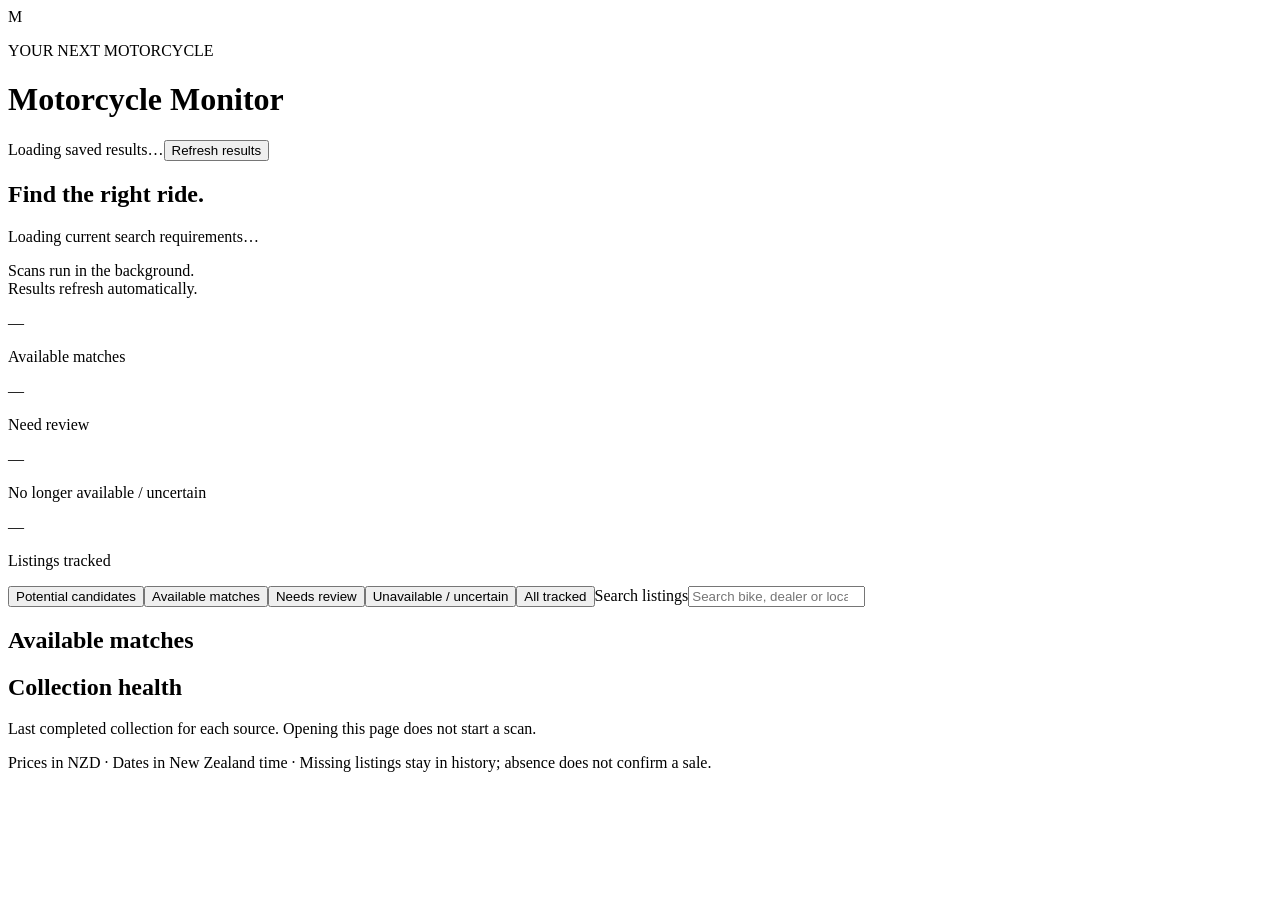
==== src/motorcycle_monitor/web_assets/index.html @ 3201e24b "Build evidence-based motorcycle discovery and offline showcase" ====
<!doctype html>
<html lang="en">
  <head>
    <meta charset="utf-8" />
    <meta name="viewport" content="width=device-width,initial-scale=1" />
    <title>Motorcycle Monitor</title>
    <link rel="stylesheet" href="/dashboard.css" />
    <script src="/dashboard.js" defer></script>
  </head>
  <body>
    <header>
      <div class="brand">
        <span class="mark" aria-hidden="true">M</span>
        <div>
          <p class="eyebrow">YOUR NEXT MOTORCYCLE</p>
          <h1>Motorcycle Monitor</h1>
        </div>
      </div>
      <div class="toolbar">
        <span id="updated">Loading saved results…</span
        ><button id="refresh" type="button">Refresh results</button>
      </div>
    </header>
    <main>
      <section class="intro">
        <div>
          <h2>Find the right ride.</h2>
          <p id="criteria">Loading current search requirements…</p>
        </div>
        <p class="schedule">
          Scans run in the background.<br />Results refresh automatically.
        </p>
      </section>
      <div id="message" role="status" aria-live="polite"></div>
      <section class="stats" aria-label="Saved inventory summary">
        <div>
          <span id="count-matches">—</span>
          <p>Available matches</p>
        </div>
        <div>
          <span id="count-review">—</span>
          <p>Need review</p>
        </div>
        <div>
          <span id="count-unavailable">—</span>
          <p>No longer available / uncertain</p>
        </div>
        <div>
          <span id="count-total">—</span>
          <p>Listings tracked</p>
        </div>
      </section>
      <nav class="filters" aria-label="Filter listings">
        <button data-filter="candidates" class="selected" aria-pressed="true">
          Potential candidates</button
        ><button data-filter="matches" aria-pressed="false">
          Available matches</button
        ><button data-filter="review" aria-pressed="false">Needs review</button
        ><button data-filter="unavailable" aria-pressed="false">
          Unavailable / uncertain</button
        ><button data-filter="all" aria-pressed="false">All tracked</button
        ><label class="search"
          ><span class="sr-only">Search listings</span
          ><input
            id="search"
            type="search"
            placeholder="Search bike, dealer or location"
        /></label>
      </nav>
      <div class="section-title">
        <h2 id="list-title">Available matches</h2>
        <span id="list-count"></span>
      </div>
      <section id="listings" class="cards" aria-live="polite"></section>
      <section class="health">
        <div class="section-title">
          <h2>Collection health</h2>
          <span id="outbox"></span>
        </div>
        <p>
          Last completed collection for each source. Opening this page does not
          start a scan.
        </p>
        <div id="runs" class="runs"></div>
      </section>
      <footer>
        Prices in NZD · Dates in New Zealand time · Missing listings stay in
        history; absence does not confirm a sale.
      </footer>
    </main>
  </body>
</html>
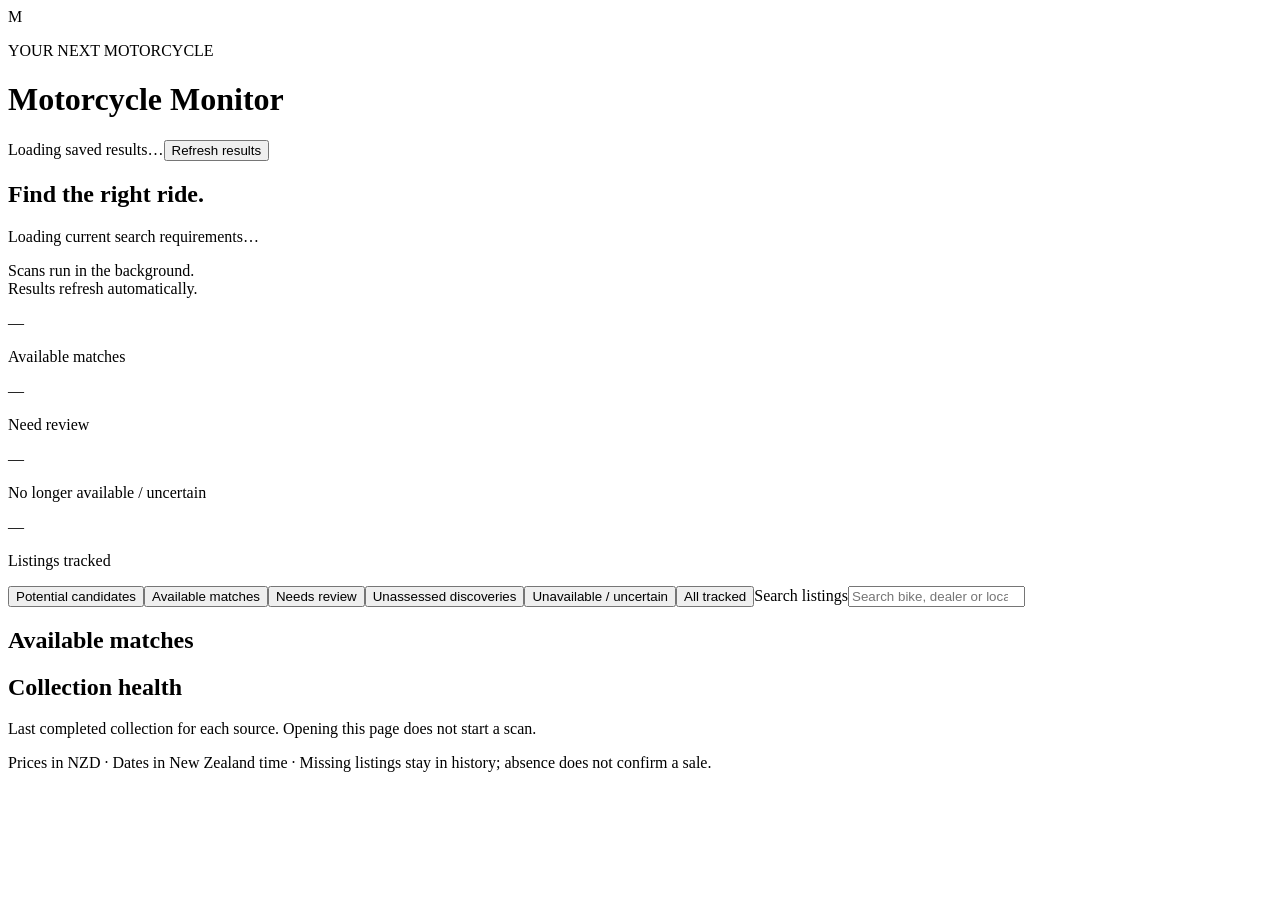
==== commit 106537e3: "Exclude small-engine stock and separate unassessed discoveries" ====
--- a/src/motorcycle_monitor/web_assets/index.html
+++ b/src/motorcycle_monitor/web_assets/index.html
@@ -50,12 +50,18 @@
           <p>Listings tracked</p>
         </div>
       </section>
+      <details id="operational-plan" hidden>
+        <summary>Saved operational search plan</summary>
+        <div id="operational-plan-content"></div>
+      </details>
       <nav class="filters" aria-label="Filter listings">
         <button data-filter="candidates" class="selected" aria-pressed="true">
           Potential candidates</button
         ><button data-filter="matches" aria-pressed="false">
           Available matches</button
         ><button data-filter="review" aria-pressed="false">Needs review</button
+        ><button data-filter="unassessed" aria-pressed="false">
+          Unassessed discoveries</button
         ><button data-filter="unavailable" aria-pressed="false">
           Unavailable / uncertain</button
         ><button data-filter="all" aria-pressed="false">All tracked</button
